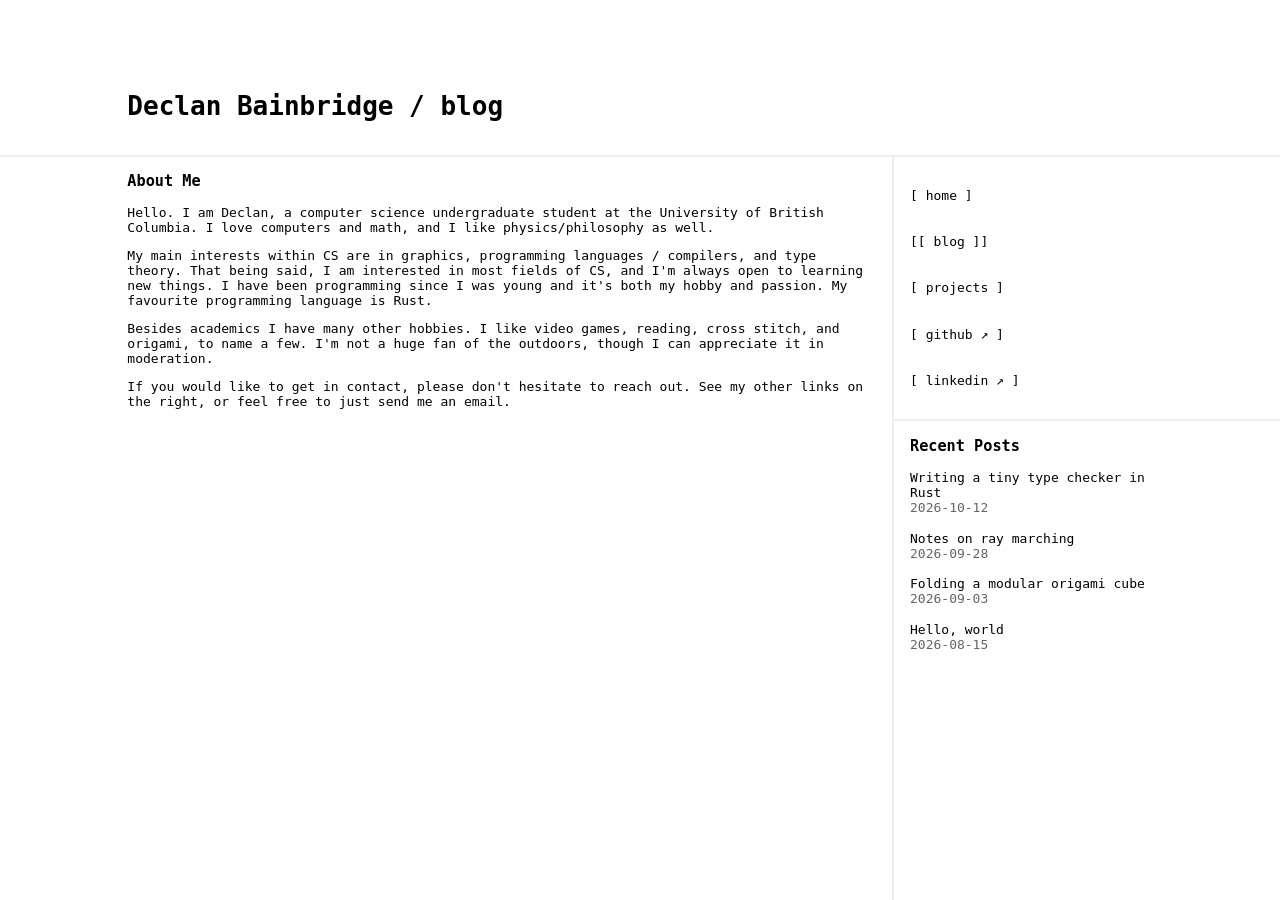
==== blog.html @ 99e4efac "adding blog section" ====
<!DOCTYPE html>
<html lang="en">

<head>
  <meta charset="utf-8">
  <meta name="viewport" content="width=device-width, initial-scale=1">
  <title>Home: declanb.net</title>
  <link rel="stylesheet" href="style.css">
  <link rel="stylesheet" href="blog.css">
  <link rel="stylesheet" href="mobile.css" media="(max-width: 110ch)">
</head>

<body>
  <header>
    <div class="inner">
      <h1>
        Declan Bainbridge / blog
      </h1>
    </div>
  </header>

  <div class="columns">
    <main>
      <div class="maincontent">
        <h3 id="firsttitle"> About Me </h3>
        <p>
          Hello. I am Declan, a computer science undergraduate student at the University of British Columbia. I love
          computers and math, and I like physics/philosophy as well.
        </p>

        <p>
          My main interests within CS are in graphics, programming languages / compilers, and type theory. That being
          said, I am interested in most fields of CS, and I'm always open to learning new things. I have been
          programming since I was young and it's both my hobby and passion. My favourite programming language is Rust.
        </p>

        <p>
          Besides academics I have many other hobbies. I like video games, reading, cross stitch, and origami, to name a
          few. I'm not a huge fan of the outdoors, though I can appreciate it in moderation.
        </p>

        <p>
          If you would like to get in contact, please don't hesitate to reach out. See my other links on the right, or
          feel free to just send me an email.
        </p>
      </div>
    </main>
    <aside class="right">
      <div class="rightsection">
        <div class="rightcontent">
          <div class="nav">
            <a id="first" href="index.html">[ home ]</a><br>
            <a href="projects.html">[[ blog ]]</a><br>
            <a href="projects.html">[ projects ]</a><br>
            <a href="https://github.com/dpb4" target="_blank">[ github &#x2197; ]</a><br>
            <a id="last" href="url" target="_blank">[ linkedin &#x2197; ]</a><br>
          </div>
        </div>
      </div>

      <div class="rightsection">
        <div class="rightcontent">
          <h3 class="sectiontitle">Recent Posts</h3>
          <ul class="recentposts">
            <li>
              <a href="#">Writing a tiny type checker in Rust</a>
              <time datetime="2026-10-12">2026-10-12</time>
            </li>
            <li>
              <a href="#">Notes on ray marching</a>
              <time datetime="2026-09-28">2026-09-28</time>
            </li>
            <li>
              <a href="#">Folding a modular origami cube</a>
              <time datetime="2026-09-03">2026-09-03</time>
            </li>
            <li>
              <a href="#">Hello, world</a>
              <time datetime="2026-08-15">2026-08-15</time>
            </li>
          </ul>
        </div>
      </div>
    </aside>
  </div>
</body>

</html>
---- style.css ----
:root {
  color-scheme: light dark;

  /* layout */
  --side: 35ch;
  --main: 65ch;
  --pad: 2ch;

  /* colors */
  --bgcol: light-dark(#ffffff, #121212);
  --linecol: light-dark(#eeeeee, #242424);
  --textcol: light-dark(#000000, #efefef);
  /* --accentcol: light-dark(#b642f5, #b642f5); */
  --accentcol: light-dark(#26db16, #36eb26);

  /* misc */
  --borderw: 2px;
  --borderw2: calc(var(--borderw) * 0.5);
}

/* * * { */
/* outline: 1px solid red !important; */
/* } */

/* * * * { */
/* outline: 1px solid orange !important; */
/* } */

/* * * * * { */
/* outline: 1px solid green !important; */
/* } */

/* * * * * * { */
/* outline: 1px solid blue !important; */
/* } */

/* * * * * * * { */
/* outline: 1px solid pink !important; */
/* } */

*,
*::before,
*::after {
  box-sizing: border-box;
}

body {
  min-height: 100vh;
  display: flex;
  flex-direction: column;
  margin: 0;
  font-family: monospace;

  background-color: var(--bgcol);
  color: var(--textcol);
}

header {
  height: 20ch;
  display: flex;
  flex-direction: column;
  border-style: none;
  border-bottom-style: solid;
  border-color: var(--linecol);
  border-width: var(--borderw);
  padding: var(--pad);
}

header .inner {
  width: calc(var(--main) + 2 * var(--side) - 2 * var(--pad));
  max-width: 100%;
  margin: 0 auto;
  margin-top: auto;
}

.columns {
  display: flex;
  flex: 1;
}

main {
  flex: 0 1 var(--main);
  padding: var(--pad);
  border-left-style: solid;
  border-right-style: solid;
  border-color: var(--linecol);
  border-width: var(--borderw);
}

#firsttitle {
  margin-top: 0;
}

.columns>aside {
  flex: 1;
  display: flex;
}

.left {
  justify-content: flex-end;
}

.right {
  justify-content: flex-start;
}

.leftcontent,
.rightcontent {
  max-width: var(--side);
  padding: var(--pad);
}

.picture {
  max-width: 100%;
  margin: 0;
}

.picture>img {
  max-width: 100%;
}

.picture>figcaption {
  text-align: center;
}

/* #first { */
/* margin-top: 0; */
/* } */

.nav a {
  display: inline-block;
  padding: 2ch 0;
  width: calc(0.5 * var(--side));
  color: var(--textcol);
  text-decoration: none;
}

.nav a:hover {
  color: var(--accentcol);
  /* background-color: var(--linecol); */
  text-decoration: underline;
}
---- blog.css ----
/* blog-specific styles, loaded after style.css */

/* no left column: main takes its place, so the right column doesn't move */
main {
  flex: 1 1 var(--main);
  display: flex;
  justify-content: flex-end;
  border-left-style: none;
}

/* text starts where the left column's content used to */
.maincontent {
  width: 100%;
  max-width: calc(var(--main) + var(--side) - 2 * var(--pad) - var(--borderw));
}

.right {
  flex-direction: column;
}

@media (max-width: 110ch) {
  .columns>.right {
    grid-column: 1 / -1;
    border-left-style: none;
  }
}

/* full width of the aside, so borders reach main's border and the page edge */
.rightsection+.rightsection {
  border-top-style: solid;
  border-color: var(--linecol);
  border-width: var(--borderw);
}

.sectiontitle {
  margin-top: 0;
}

.recentposts {
  list-style: none;
  margin: 0;
  padding: 0;
}

.recentposts li {
  margin-bottom: 2ch;
}

.recentposts a {
  color: var(--textcol);
  text-decoration: none;
}

.recentposts a:hover {
  color: var(--accentcol);
  text-decoration: underline;
}

.recentposts time {
  display: block;
  opacity: 0.6;
}
---- mobile.css ----
header {
  height: auto;
}

header .inner {
  width: var(--main);

}

.columns {
  display: grid;
  grid-template-columns: 1fr 1fr;
  grid-template-rows: auto 1fr;
}

main {
  grid-column: 1 / -1;
  order: -1;
  border-style: none;
  border-bottom-style: solid;
  border-color: var(--linecol);
  border-width: var(--borderw);
  display: flex;
  justify-content: center;

}

.maincontent {
  max-width: var(--main);
}

.left>div,
.right>div {
  width: 100%;
}

.left {
  border-style: none;
  border-right-style: solid;
  border-color: var(--linecol);
  border-width: var(--borderw2);
}

.right {
  border-style: none;
  border-left-style: solid;
  border-color: var(--linecol);
  border-width: var(--borderw2);
}
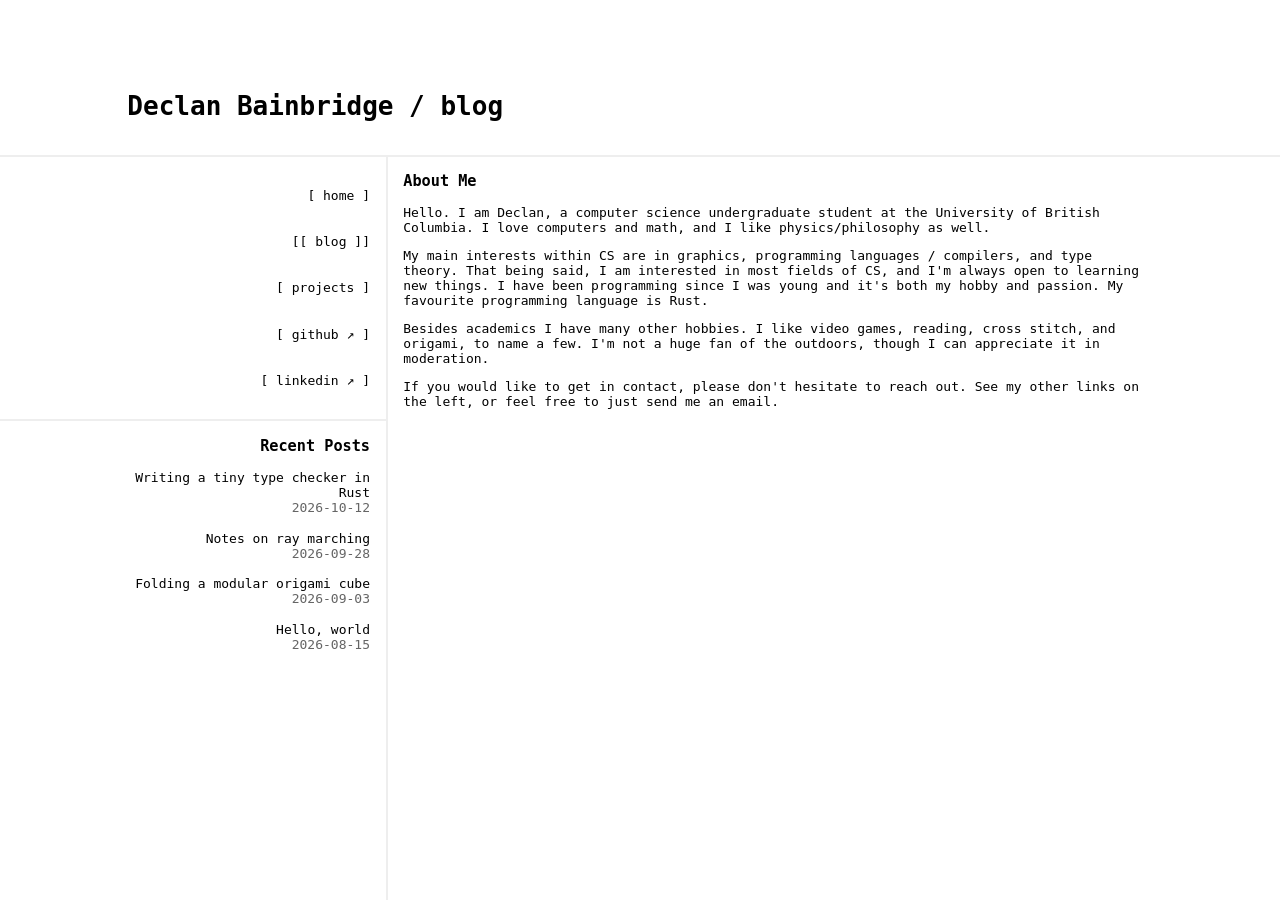
==== commit cb68ccab: "more blog tweaks" ====
--- a/blog.html
+++ b/blog.html
@@ -20,37 +20,12 @@
   </header>
 
   <div class="columns">
-    <main>
-      <div class="maincontent">
-        <h3 id="firsttitle"> About Me </h3>
-        <p>
-          Hello. I am Declan, a computer science undergraduate student at the University of British Columbia. I love
-          computers and math, and I like physics/philosophy as well.
-        </p>
-
-        <p>
-          My main interests within CS are in graphics, programming languages / compilers, and type theory. That being
-          said, I am interested in most fields of CS, and I'm always open to learning new things. I have been
-          programming since I was young and it's both my hobby and passion. My favourite programming language is Rust.
-        </p>
-
-        <p>
-          Besides academics I have many other hobbies. I like video games, reading, cross stitch, and origami, to name a
-          few. I'm not a huge fan of the outdoors, though I can appreciate it in moderation.
-        </p>
-
-        <p>
-          If you would like to get in contact, please don't hesitate to reach out. See my other links on the right, or
-          feel free to just send me an email.
-        </p>
-      </div>
-    </main>
-    <aside class="right">
-      <div class="rightsection">
-        <div class="rightcontent">
+    <aside class="left">
+      <div class="leftsection">
+        <div class="leftcontent">
           <div class="nav">
-            <a id="first" href="index.html">[ home ]</a><br>
-            <a href="projects.html">[[ blog ]]</a><br>
+            <a id="first" href="index.html"> [ home ]</a><br>
+            <a href="blog.html">[[ blog ]]</a><br>
             <a href="projects.html">[ projects ]</a><br>
             <a href="https://github.com/dpb4" target="_blank">[ github &#x2197; ]</a><br>
             <a id="last" href="url" target="_blank">[ linkedin &#x2197; ]</a><br>
@@ -58,8 +33,8 @@
         </div>
       </div>
 
-      <div class="rightsection">
-        <div class="rightcontent">
+      <div class="leftsection">
+        <div class="leftcontent">
           <h3 class="sectiontitle">Recent Posts</h3>
           <ul class="recentposts">
             <li>
@@ -82,6 +57,31 @@
         </div>
       </div>
     </aside>
+    <main>
+      <div class="maincontent">
+        <h3 id="firsttitle"> About Me </h3>
+        <p>
+          Hello. I am Declan, a computer science undergraduate student at the University of British Columbia. I love
+          computers and math, and I like physics/philosophy as well.
+        </p>
+
+        <p>
+          My main interests within CS are in graphics, programming languages / compilers, and type theory. That being
+          said, I am interested in most fields of CS, and I'm always open to learning new things. I have been
+          programming since I was young and it's both my hobby and passion. My favourite programming language is Rust.
+        </p>
+
+        <p>
+          Besides academics I have many other hobbies. I like video games, reading, cross stitch, and origami, to name a
+          few. I'm not a huge fan of the outdoors, though I can appreciate it in moderation.
+        </p>
+
+        <p>
+          If you would like to get in contact, please don't hesitate to reach out. See my other links on the left, or
+          feel free to just send me an email.
+        </p>
+      </div>
+    </main>
   </div>
 </body>
 
--- a/style.css
+++ b/style.css
@@ -106,6 +106,7 @@
 
 .leftcontent,
 .rightcontent {
+  width: 100%;
   max-width: var(--side);
   padding: var(--pad);
 }
@@ -127,6 +128,11 @@
 /* margin-top: 0; */
 /* } */
 
+/* hug main when the nav is in the left column */
+.left .nav {
+  text-align: right;
+}
+
 .nav a {
   display: inline-block;
   padding: 2ch 0;
@@ -139,4 +145,8 @@
   color: var(--accentcol);
   /* background-color: var(--linecol); */
   text-decoration: underline;
+}
+
+.miniheader {
+  opacity: 0.6;
 }
--- a/blog.css
+++ b/blog.css
@@ -1,32 +1,44 @@
 /* blog-specific styles, loaded after style.css */
 
-/* no left column: main takes its place, so the right column doesn't move */
+/* no right column: main takes its place, so the left column doesn't move */
 main {
   flex: 1 1 var(--main);
   display: flex;
-  justify-content: flex-end;
-  border-left-style: none;
+  justify-content: flex-start;
+  border-right-style: none;
 }
 
-/* text starts where the left column's content used to */
+/* text ends where the right column's content used to */
 .maincontent {
   width: 100%;
   max-width: calc(var(--main) + var(--side) - 2 * var(--pad) - var(--borderw));
 }
 
-.right {
+.left {
   flex-direction: column;
+  justify-content: flex-start;
+}
+
+/* hug main's border, as on the home page */
+.leftcontent {
+  margin-left: auto;
+  text-align: right;
 }
 
 @media (max-width: 110ch) {
-  .columns>.right {
+  .columns>.left {
     grid-column: 1 / -1;
-    border-left-style: none;
+    border-right-style: none;
+  }
+
+  .leftcontent {
+    margin-left: 0;
+    text-align: left;
   }
 }
 
 /* full width of the aside, so borders reach main's border and the page edge */
-.rightsection+.rightsection {
+.leftsection+.leftsection {
   border-top-style: solid;
   border-color: var(--linecol);
   border-width: var(--borderw);
--- a/mobile.css
+++ b/mobile.css
@@ -46,4 +46,20 @@
   border-left-style: solid;
   border-color: var(--linecol);
   border-width: var(--borderw2);
-}+}
+
+/* lay the nav out in rows to save vertical space */
+.nav {
+  display: flex;
+  flex-wrap: wrap;
+  column-gap: 2ch;
+}
+
+.nav br {
+  display: none;
+}
+
+.nav a {
+  width: auto;
+  padding: 1ch 0;
+}
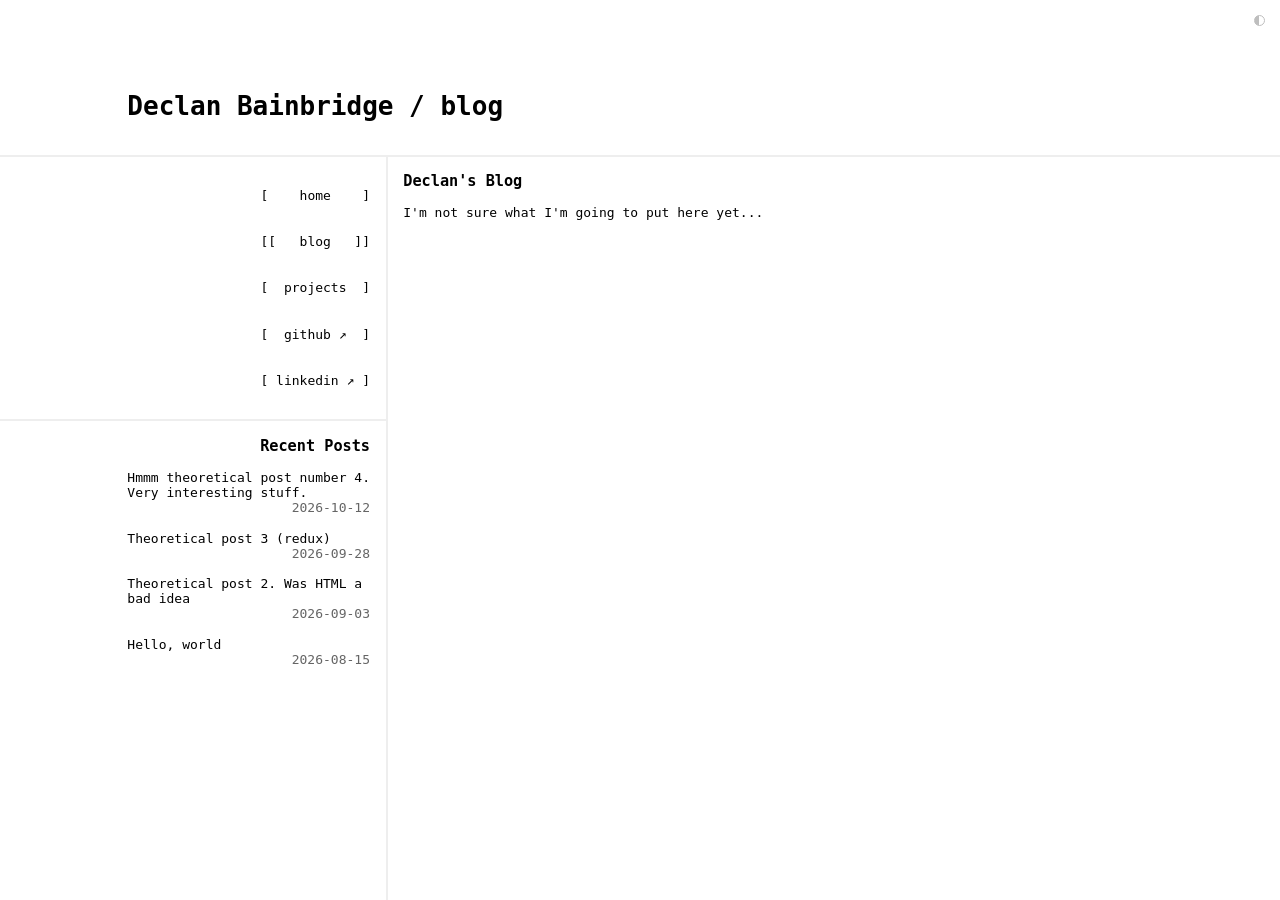
==== commit 77fa294d: "cleaning up" ====
--- a/blog.html
+++ b/blog.html
@@ -8,6 +8,7 @@
   <link rel="stylesheet" href="style.css">
   <link rel="stylesheet" href="blog.css">
   <link rel="stylesheet" href="mobile.css" media="(max-width: 110ch)">
+  <script src="theme.js"></script>
 </head>
 
 <body>
@@ -24,11 +25,11 @@
       <div class="leftsection">
         <div class="leftcontent">
           <div class="nav">
-            <a id="first" href="index.html"> [ home ]</a><br>
-            <a href="blog.html">[[ blog ]]</a><br>
-            <a href="projects.html">[ projects ]</a><br>
-            <a href="https://github.com/dpb4" target="_blank">[ github &#x2197; ]</a><br>
-            <a id="last" href="url" target="_blank">[ linkedin &#x2197; ]</a><br>
+            <a id="first" href="index.html">home</a><br>
+            <a href="blog.html" aria-current="page">blog</a><br>
+            <a href="projects.html">projects</a><br>
+            <a href="https://github.com/dpb4" target="_blank">github &#x2197;</a><br>
+            <a id="last" href="url" target="_blank">linkedin &#x2197;</a><br>
           </div>
         </div>
       </div>
@@ -38,15 +39,15 @@
           <h3 class="sectiontitle">Recent Posts</h3>
           <ul class="recentposts">
             <li>
-              <a href="#">Writing a tiny type checker in Rust</a>
+              <a href="#">Hmmm theoretical post number 4. Very interesting stuff.</a>
               <time datetime="2026-10-12">2026-10-12</time>
             </li>
             <li>
-              <a href="#">Notes on ray marching</a>
+              <a href="#">Theoretical post 3 (redux)</a>
               <time datetime="2026-09-28">2026-09-28</time>
             </li>
             <li>
-              <a href="#">Folding a modular origami cube</a>
+              <a href="#">Theoretical post 2. Was HTML a bad idea</a>
               <time datetime="2026-09-03">2026-09-03</time>
             </li>
             <li>
@@ -59,26 +60,9 @@
     </aside>
     <main>
       <div class="maincontent">
-        <h3 id="firsttitle"> About Me </h3>
+        <h3 id="firsttitle"> Declan's Blog</h3>
         <p>
-          Hello. I am Declan, a computer science undergraduate student at the University of British Columbia. I love
-          computers and math, and I like physics/philosophy as well.
-        </p>
-
-        <p>
-          My main interests within CS are in graphics, programming languages / compilers, and type theory. That being
-          said, I am interested in most fields of CS, and I'm always open to learning new things. I have been
-          programming since I was young and it's both my hobby and passion. My favourite programming language is Rust.
-        </p>
-
-        <p>
-          Besides academics I have many other hobbies. I like video games, reading, cross stitch, and origami, to name a
-          few. I'm not a huge fan of the outdoors, though I can appreciate it in moderation.
-        </p>
-
-        <p>
-          If you would like to get in contact, please don't hesitate to reach out. See my other links on the left, or
-          feel free to just send me an email.
+          I'm not sure what I'm going to put here yet...
         </p>
       </div>
     </main>
--- a/style.css
+++ b/style.css
@@ -16,6 +16,7 @@
   /* misc */
   --borderw: 2px;
   --borderw2: calc(var(--borderw) * 0.5);
+  --linkpadsize: 14ch;
 }
 
 /* * * { */
@@ -55,7 +56,16 @@
   color: var(--textcol);
 }
 
+:root[data-theme="light"] {
+  color-scheme: light;
+}
+
+:root[data-theme="dark"] {
+  color-scheme: dark;
+}
+
 header {
+  position: relative;
   height: 20ch;
   display: flex;
   flex-direction: column;
@@ -124,21 +134,35 @@
   text-align: center;
 }
 
-/* #first { */
-/* margin-top: 0; */
-/* } */
-
-/* hug main when the nav is in the left column */
 .left .nav {
   text-align: right;
 }
 
+/* fixed width with brackets at the edges, so they line up down the column */
 .nav a {
-  display: inline-block;
+  display: inline-flex;
+  justify-content: space-between;
+  gap: 1ch;
   padding: 2ch 0;
-  width: calc(0.5 * var(--side));
+  width: var(--linkpadsize);
   color: var(--textcol);
   text-decoration: none;
+}
+
+.nav a::before {
+  content: "[";
+}
+
+.nav a::after {
+  content: "]";
+}
+
+.nav a[aria-current="page"]::before {
+  content: "[[";
+}
+
+.nav a[aria-current="page"]::after {
+  content: "]]";
 }
 
 .nav a:hover {
@@ -149,4 +173,31 @@
 
 .miniheader {
   opacity: 0.6;
-}+}
+
+.themetoggle {
+  position: absolute;
+  top: var(--pad);
+  right: var(--pad);
+  /* half-filled circle */
+  width: 1.5ch;
+  height: 1.5ch;
+  padding: 0;
+  border: 1px solid currentColor;
+  border-radius: 50%;
+  background: linear-gradient(90deg, currentColor 50%, transparent 50%) border-box;
+  color: var(--textcol);
+  opacity: 0.25;
+  cursor: pointer;
+}
+
+.themetoggle:hover,
+.themetoggle:focus-visible {
+  color: var(--accentcol);
+  opacity: 1;
+}
+
+#uc {
+  width: var(--side);
+  
+}
--- a/blog.css
+++ b/blog.css
@@ -1,6 +1,3 @@
-/* blog-specific styles, loaded after style.css */
-
-/* no right column: main takes its place, so the left column doesn't move */
 main {
   flex: 1 1 var(--main);
   display: flex;
@@ -8,7 +5,6 @@
   border-right-style: none;
 }
 
-/* text ends where the right column's content used to */
 .maincontent {
   width: 100%;
   max-width: calc(var(--main) + var(--side) - 2 * var(--pad) - var(--borderw));
@@ -19,33 +15,43 @@
   justify-content: flex-start;
 }
 
-/* hug main's border, as on the home page */
 .leftcontent {
   margin-left: auto;
-  text-align: right;
 }
 
-@media (max-width: 110ch) {
-  .columns>.left {
-    grid-column: 1 / -1;
-    border-right-style: none;
-  }
-
-  .leftcontent {
-    margin-left: 0;
-    text-align: left;
-  }
-}
-
-/* full width of the aside, so borders reach main's border and the page edge */
 .leftsection+.leftsection {
   border-top-style: solid;
   border-color: var(--linecol);
   border-width: var(--borderw);
 }
 
+@media (max-width: 110ch) {
+  .columns>.left {
+    display: contents;
+  }
+
+  .leftsection:has(.nav) {
+    order: -1;
+    border-bottom-style: solid;
+    border-color: var(--linecol);
+    border-width: var(--borderw);
+  }
+
+  .leftsection+.leftsection {
+    order: 1;
+    border-top-style: none;
+  }
+
+  .leftcontent {
+    max-width: none;
+    margin-left: 0;
+    text-align: left;
+  }
+}
+
 .sectiontitle {
   margin-top: 0;
+  text-align: right;
 }
 
 .recentposts {
@@ -71,4 +77,5 @@
 .recentposts time {
   display: block;
   opacity: 0.6;
-}
+  text-align: right;
+}
--- a/mobile.css
+++ b/mobile.css
@@ -7,15 +7,23 @@
 
 }
 
+/* put nav above main content */
 .columns {
-  display: grid;
-  grid-template-columns: 1fr 1fr;
-  grid-template-rows: auto 1fr;
+  display: flex;
+  flex-direction: column;
+}
+
+.columns>main,
+.columns>aside {
+  flex: none;
+  order: 1;
+}
+
+.columns>main {
+  order: 0;
 }
 
 main {
-  grid-column: 1 / -1;
-  order: -1;
   border-style: none;
   border-bottom-style: solid;
   border-color: var(--linecol);
@@ -34,24 +42,42 @@
   width: 100%;
 }
 
-.left {
+.left,
+.right {
+  justify-content: flex-start;
   border-style: none;
-  border-right-style: solid;
-  border-color: var(--linecol);
-  border-width: var(--borderw2);
 }
 
-.right {
-  border-style: none;
-  border-left-style: solid;
+.columns>aside:has(.nav) {
+  order: -1;
+  border-bottom-style: solid;
   border-color: var(--linecol);
-  border-width: var(--borderw2);
+  border-width: var(--borderw);
 }
 
-/* lay the nav out in rows to save vertical space */
+/* lay the nav out in centered rows to save vertical space */
+.leftcontent:has(>.nav),
+.rightcontent:has(>.nav) {
+  max-width: none;
+}
+
+.leftcontent:has(>.picture),
+.rightcontent:has(>.picture) {
+  max-width: none;
+}
+
+.picture {
+  text-align: center;
+}
+
+.picture>img {
+  width: calc(var(--side) - 2 * var(--pad));
+}
+
 .nav {
   display: flex;
   flex-wrap: wrap;
+  justify-content: center;
   column-gap: 2ch;
 }
 
@@ -60,6 +86,5 @@
 }
 
 .nav a {
-  width: auto;
   padding: 1ch 0;
-}
+}
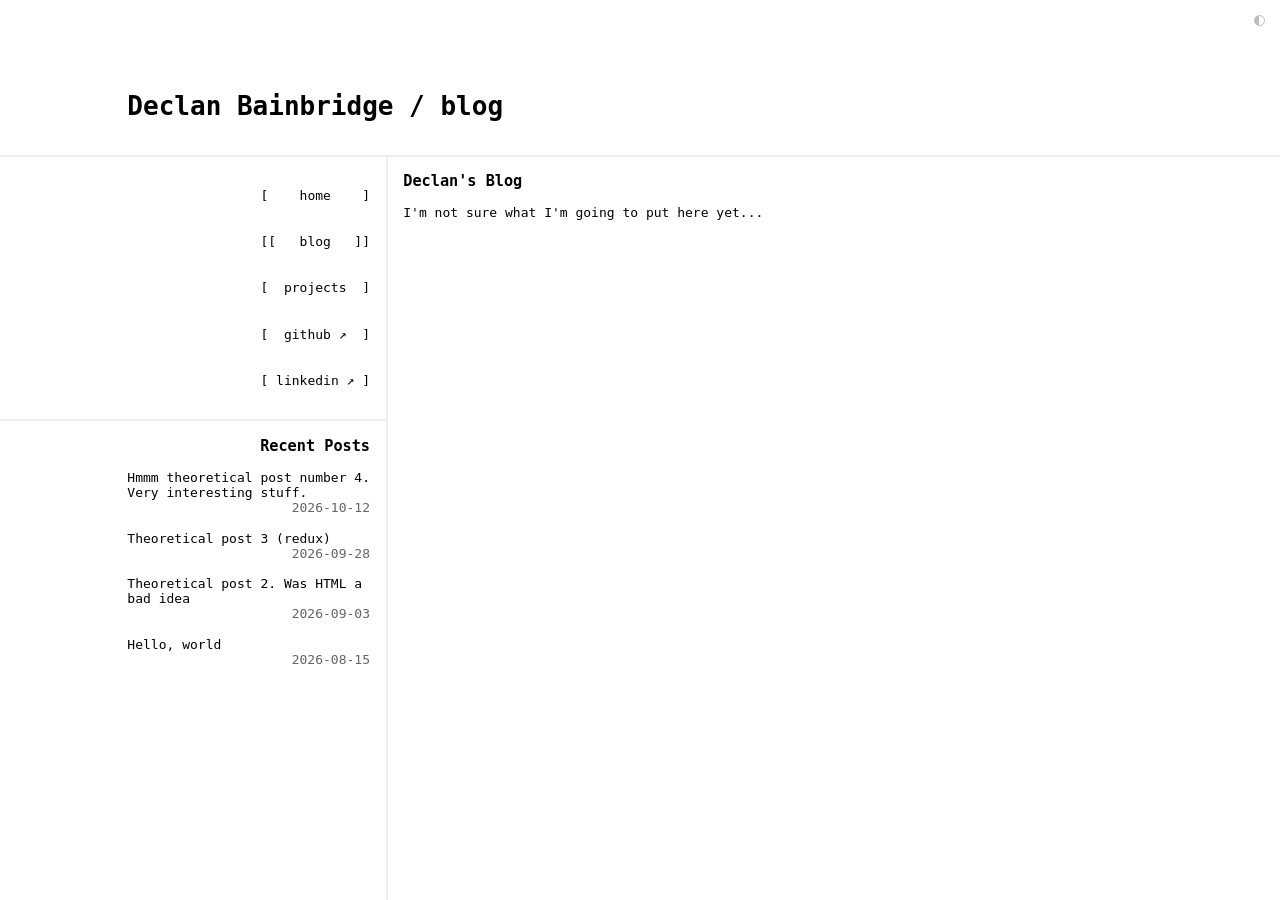
==== commit e2b80cd7: "fix external link arrows" ====
--- a/blog.html
+++ b/blog.html
@@ -28,8 +28,8 @@
             <a id="first" href="index.html">home</a><br>
             <a href="blog.html" aria-current="page">blog</a><br>
             <a href="projects.html">projects</a><br>
-            <a href="https://github.com/dpb4" target="_blank">github &#x2197;</a><br>
-            <a id="last" href="url" target="_blank">linkedin &#x2197;</a><br>
+            <a href="https://github.com/dpb4" target="_blank">github <span class="ext">&#x2197;</span></a><br>
+            <a id="last" href="url" target="_blank">linkedin <span class="ext">&#x2197;</span></a><br>
           </div>
         </div>
       </div>
--- a/style.css
+++ b/style.css
@@ -145,6 +145,7 @@
   gap: 1ch;
   padding: 2ch 0;
   width: var(--linkpadsize);
+  white-space: nowrap;
   color: var(--textcol);
   text-decoration: none;
 }
@@ -155,6 +156,20 @@
 
 .nav a::after {
   content: "]";
+}
+
+/* external link arrow: fixed 1ch so fallback fonts can't widen it.
+   it's its own flex item, so auto margins keep it next to the label
+   (the gap supplies the space) with the pair centered between brackets */
+.nav a .ext {
+  display: inline-block;
+  width: 1ch;
+  text-align: center;
+  margin-right: auto;
+}
+
+.nav a:has(.ext)::before {
+  margin-right: auto;
 }
 
 .nav a[aria-current="page"]::before {
--- a/blog.css
+++ b/blog.css
@@ -23,30 +23,6 @@
   border-top-style: solid;
   border-color: var(--linecol);
   border-width: var(--borderw);
-}
-
-@media (max-width: 110ch) {
-  .columns>.left {
-    display: contents;
-  }
-
-  .leftsection:has(.nav) {
-    order: -1;
-    border-bottom-style: solid;
-    border-color: var(--linecol);
-    border-width: var(--borderw);
-  }
-
-  .leftsection+.leftsection {
-    order: 1;
-    border-top-style: none;
-  }
-
-  .leftcontent {
-    max-width: none;
-    margin-left: 0;
-    text-align: left;
-  }
 }
 
 .sectiontitle {
@@ -78,4 +54,32 @@
   display: block;
   opacity: 0.6;
   text-align: right;
+}
+
+@media (max-width: 110ch) {
+  .columns>.left {
+    display: contents;
+  }
+
+  .leftsection:has(.nav) {
+    order: -1;
+    border-bottom-style: solid;
+    border-color: var(--linecol);
+    border-width: var(--borderw);
+  }
+
+  .leftsection+.leftsection {
+    order: 1;
+    border-top-style: none;
+  }
+
+  .leftcontent {
+    max-width: none;
+    margin-left: 0;
+    text-align: left;
+  }
+
+  .sectiontitle {
+    text-align: left;
+  }
 }
